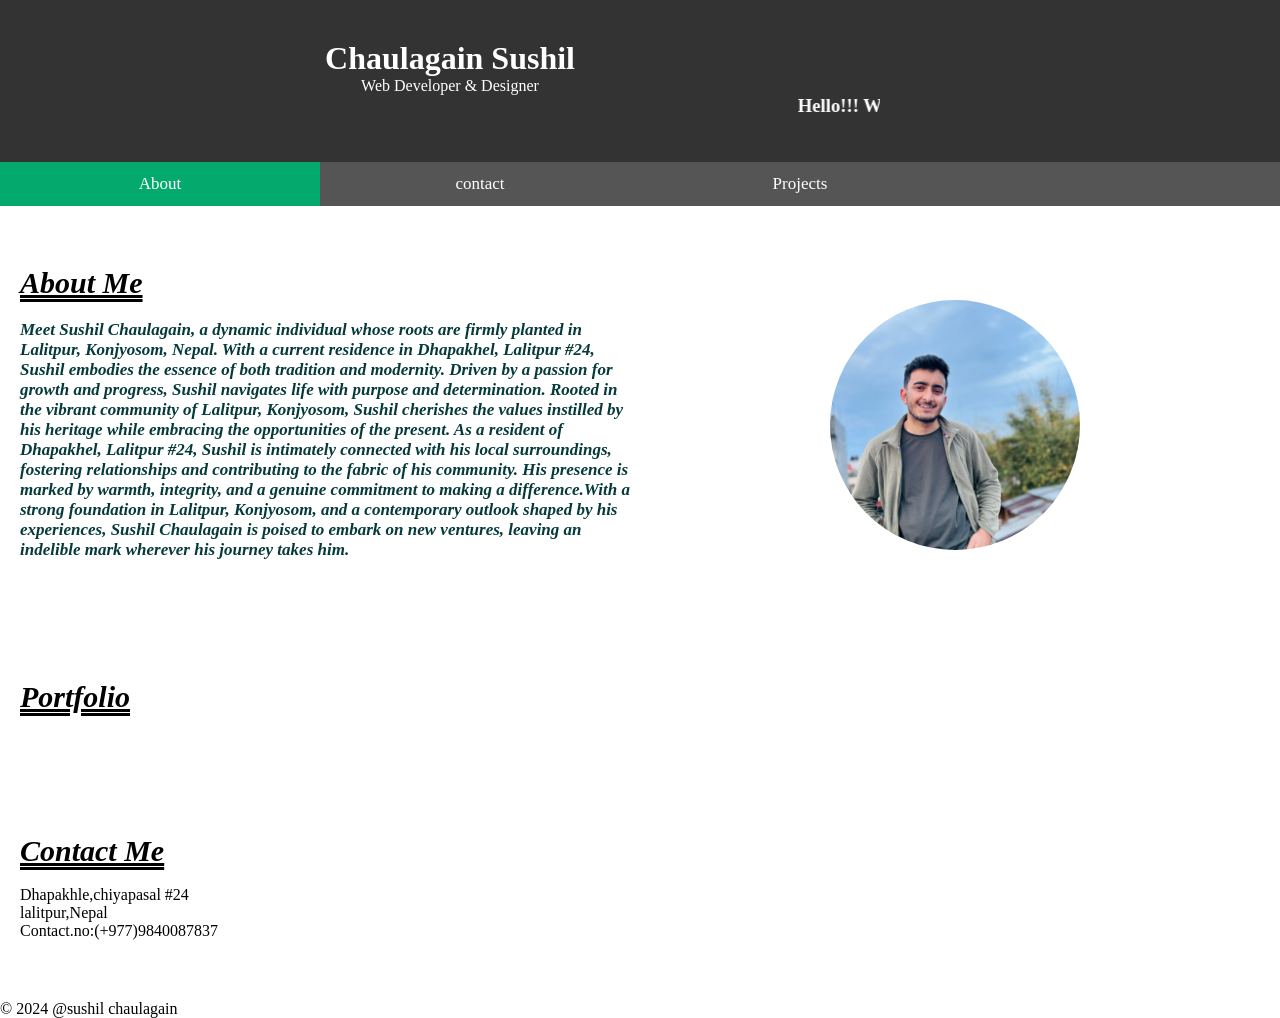
==== project_work_final copy.html @ 0f706acb "changes" ====
<!DOCTYPE html>
<html lang="en">
<head>
    <link rel="stylesheet" href="project_work_final.css">
    <meta charset="UTF-8">
    <meta name="viewport" content="width=device-width, initial-scale=1.0">
    <title>This is our final project</title>
</head>

<body>
    <header>
        <div class="container">
            <h1>Chaulagain Sushil</h1>
            <p>Web Developer & Designer</p>
            <h3><marquee behavior="" direction="">Hello!!! Welcome to my world.</marquee></h3>
        </div>
    </header>

    <nav>
        <div class="navbar">
            <a class="active" href="#">About</a>
            <a href="#">contact</a>
            <a href="#">Projects</a>
            <a href="#"></a>
          </div>
    </nav>
    <div>
        <img src="   " alt="">
    </div>

    <section id="about">
        <div class="container">
            <div id="about">
            <h2> About Me</h2>
        </div>

            <div id="image"><img align="right" align="top" padding="top right" src="images/myimage.jpg" alt="Sushil chaulagain"></div>
    
            <p id="info">
                <br>
                Meet Sushil Chaulagain, a dynamic individual whose roots are firmly planted in Lalitpur, Konjyosom, Nepal. With a current residence in Dhapakhel, Lalitpur #24, Sushil embodies the essence of both tradition and modernity.
                Driven by a passion for growth and progress, Sushil navigates life with purpose and determination. Rooted in the vibrant community of Lalitpur, Konjyosom, Sushil cherishes the values instilled by his heritage while
                embracing the opportunities of the present. As a resident of Dhapakhel, Lalitpur #24, Sushil is intimately connected with his local surroundings, fostering relationships and contributing to the fabric of his community.
                His presence is marked by warmth, integrity, and a genuine commitment to making a difference.With a strong foundation in Lalitpur, Konjyosom, and a contemporary outlook shaped by his experiences, Sushil Chaulagain is
                poised to embark on new ventures, leaving an indelible mark wherever his journey takes him.
            <br>
        </p> 

            </div>
    </section>

    <section id="portfolio">
        <div class="container">
            <h2>Portfolio</h2>
            
        </div>
    </section>
<div class="contact">
    <section >
        <div class="container">
            <h2>Contact Me</h2>
            <div>
                <br>
                <span>Dhapakhle,chiyapasal #24</span>
                <br/>
                <span>lalitpur,Nepal</span>
                <br>
                Contact.no:(+977)9840087837
                <br/>
                
            </div>
            
        </div>
    </section>


        <div id="container" >
            <p>&copy; 2024 @sushil chaulagain</p>
        </div>
    
    
</body>
</html>

    
</body>
</html>
---- project_work_final.css ----
*{
    margin: 0;
    padding: 0;
    box-sizing: border-box;
}


header{
    background-color: #333;
    color: #fff;
    padding: 20px 0;
    text-align: center;
}


nav{
    background-color: #444;
}

nav ul{
    list-style-type: none;
    text-align: center;
}

nav ul li{
    display: inline;
    margin-right: 20px;
}

nav ul li a{
    color: #fff;
    text-decoration: none;
}

nav ul li a:hover{
    text-decoration: underline;
}


.container{
    max-width: 900px;
    margin: 20auto;
    padding: 20px;
    
}

section{
    padding: 40px 0;
}


footers{
    background-color: #333;
    color: #fff;
    text-align: center;
    padding: 20px 0;
}
img{

    border-radius: 50%;
    width: 250px;
    display: block;
    
    
    
      
}
#image{

    position:relative;
    left: 200px;
  
    
  }
#info {
    font-size: 17px;
    color: rgb(6, 58, 58);
    font-weight: bold;
    font-weight: light;
    font-style: italic;
}
h2{
    font-size:30px;
    font-style: oblique;
text-decoration: double underline;
}
.navbar {
    width: 100%;
    background-color: #555;
    overflow: auto;
  }
  

  .navbar a {
    float: left;
    padding: 12px;
    color: white;
    text-decoration: none;
    font-size: 17px;
    width: 25%; 
    text-align: center; 
  }
  
  
  .navbar a:hover {
    background-color: #000;
  }
  
  
  .navbar a.active {
    background-color: #04AA6D;
  }
  
  @media screen and (max-width: 500px) {
    .navbar a {
      float: none;
      display: block;
      width: 100%;
      text-align: left;
    }
  }
  #contact{
    background-color: #04AA6D;
  }
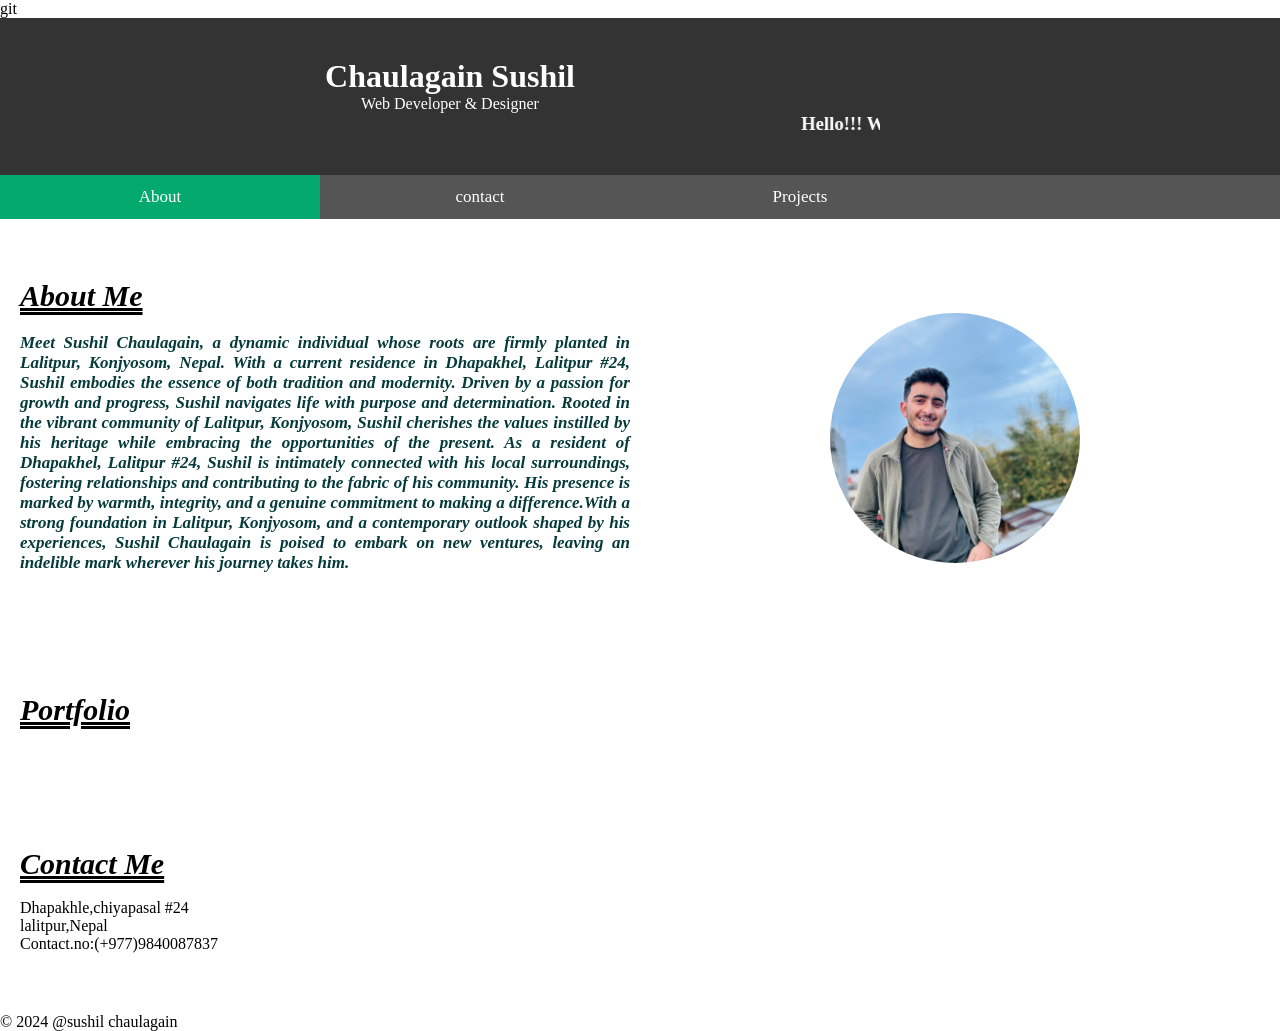
==== commit b794d2b3: "contact update" ====
--- a/project_work_final copy.html
+++ b/project_work_final copy.html
@@ -1,4 +1,4 @@
-<!DOCTYPE html>
+git<!DOCTYPE html>
 <html lang="en">
 <head>
     <link rel="stylesheet" href="project_work_final.css">
--- a/project_work_final.css
+++ b/project_work_final.css
@@ -79,6 +79,8 @@
     font-weight: bold;
     font-weight: light;
     font-style: italic;
+    text-align: justify;
+  text-justify: inter-word;
 }
 h2{
     font-size:30px;
@@ -123,4 +125,5 @@
   #contact{
     background-color: #04AA6D;
   }
+  .info
   
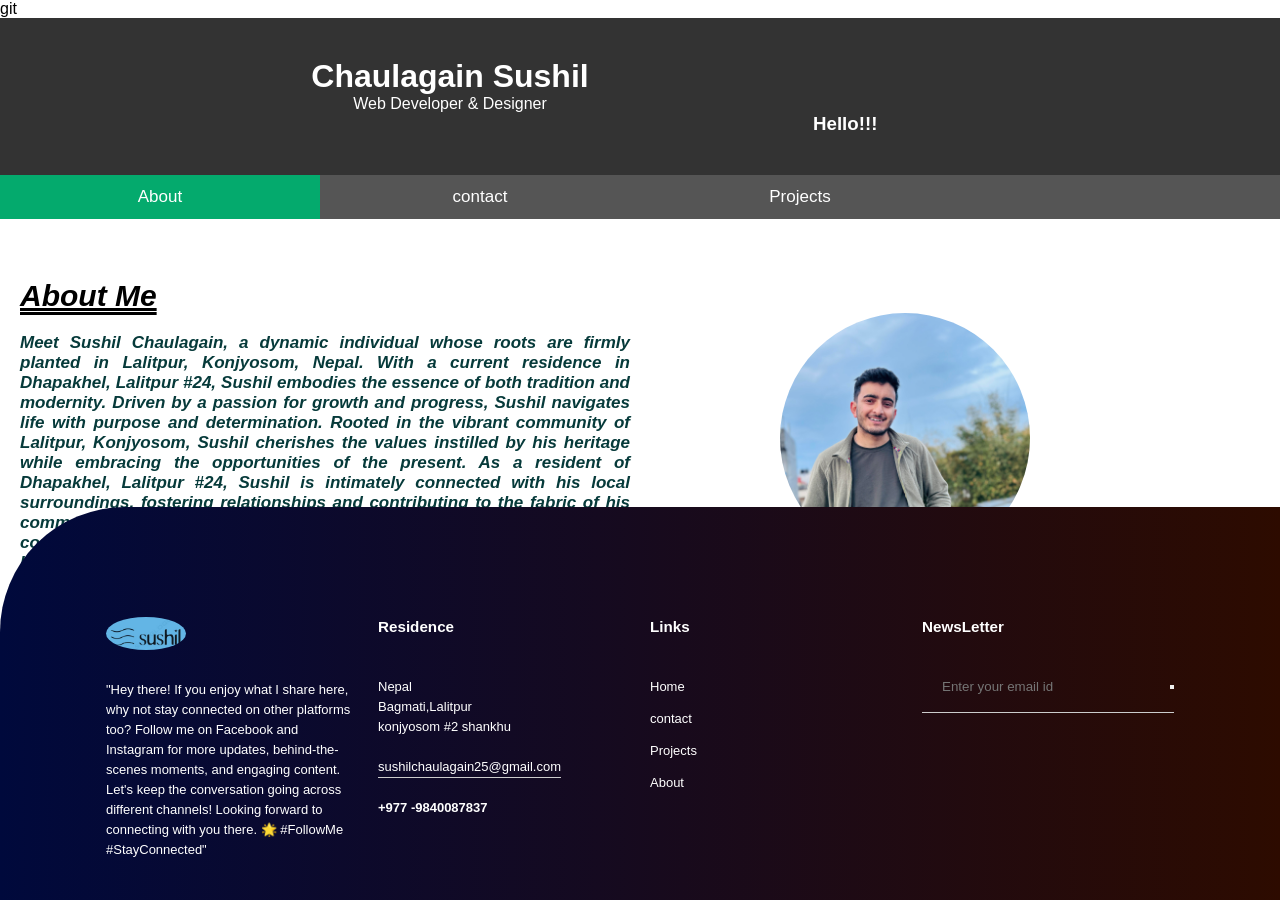
==== commit dacc23a3: "last update footer" ====
--- a/project_work_final copy.html
+++ b/project_work_final copy.html
@@ -4,12 +4,13 @@
     <link rel="stylesheet" href="project_work_final.css">
     <meta charset="UTF-8">
     <meta name="viewport" content="width=device-width, initial-scale=1.0">
-    <title>This is our final project</title>
+    <title>Sushil Chaulagain</title>
+    <script src="https://kit.fontawesome.com/bcb4f61629.js"></script>
 </head>
 
 <body>
     <header>
-        <div class="container">
+        <div  class="container">
             <h1>Chaulagain Sushil</h1>
             <p>Web Developer & Designer</p>
             <h3><marquee behavior="" direction="">Hello!!! Welcome to my world.</marquee></h3>
@@ -55,28 +56,59 @@
             
         </div>
     </section>
-<div class="contact">
-    <section >
-        <div class="container">
-            <h2>Contact Me</h2>
-            <div>
-                <br>
-                <span>Dhapakhle,chiyapasal #24</span>
-                <br/>
-                <span>lalitpur,Nepal</span>
-                <br>
-                Contact.no:(+977)9840087837
-                <br/>
-                
-            </div>
-            
-        </div>
-    </section>
+
+    <footer>
+        <div class="row">
+            <div class="col">
+                <img src="images/Nepathya_logo1.jpg" class="logo">
+                <p class="fpara">"Hey there! If you enjoy what I share here, why not stay connected on other platforms too? Follow me on Facebook and Instagram for more updates, behind-the-scenes moments, and engaging content. Let's keep the conversation going across different channels! Looking forward to connecting with you there. 🌟 #FollowMe #StayConnected"</p>
+                </div>
+                <div class="col">
+                    <h3>Residence</h3>
+                    <p>Nepal</p>
+                    <p>Bagmati,Lalitpur</p>
+                    <p>konjyosom #2 shankhu </p>
+                    <p class="email-id">sushilchaulagain25@gmail.com</p>
+                    <h4>+977 -9840087837</h4>
+
+                </div>
+                <div class="col">
+                    <h3>Links</h3>
+                    <ul>
+                        <li><a href="">Home</a></li>
+                        <li><a href="">contact</a></li>
+                        <li><a href="">Projects</a></li>
+                        <li><a href="">About</a></li>
+                    </ul>
+                </div>
+                <div class="col">
+                    <h3>NewsLetter</h3>
+                    <form >
+                        <i class="fa-regular fa-envelope"></i>
+                        <input type="email" placeholder="Enter your email id"required>
+                        <button type="submit"><i class="fa-solid fa-arrow-right"></i></button>
+                    </form>
+                    <div class="cocial~icons">
+                      
+ 
+<i class="fa-brands fa-facebook"></i>
+
+ 
+<i class="fa-brands fa-twitter"></i>
+
+ 
+<i class="fa-brands fa-whatsapp"></i>
+
+ 
+<i class="fa-brands fa-linkedin"></i>  
+ 
 
 
-        <div id="container" >
-            <p>&copy; 2024 @sushil chaulagain</p>
+                    </div>
+                </div>
         </div>
+    </footer>
+    
     
     
 </body>
--- a/project_work_final.css
+++ b/project_work_final.css
@@ -3,6 +3,7 @@
     margin: 0;
     padding: 0;
     box-sizing: border-box;
+    font-family: 'poppins', sans-serif;
 }
 
 
@@ -43,6 +44,7 @@
     margin: 20auto;
     padding: 20px;
     
+    
 }
 
 section{
@@ -69,7 +71,7 @@
 #image{
 
     position:relative;
-    left: 200px;
+    left: 150px;
   
     
   }
@@ -81,6 +83,7 @@
     font-style: italic;
     text-align: justify;
   text-justify: inter-word;
+  font-family: Arial, Helvetica, sans-serif;
 }
 h2{
     font-size:30px;
@@ -125,5 +128,102 @@
   #contact{
     background-color: #04AA6D;
   }
-  .info
+  footer{
+    width: 100%;
+    position: absolute;
+    bottom: 0;
+    background: linear-gradient(to right, #00093c,#2d0b00);
+    color: #fff;
+    padding: 100px 0 30px;
+   border-top-left-radius: 125px;
+   font-size:13px ;
+   line-height: 20px;
+   z-index: 10;
+   left: 0;
+
+  }
+  .row{
+width:85% ;
+margin: auto;
+display: flex;
+flex-wrap: wrap;
+align-items: flex-start;
+justify-content: space-between;
+  }
+  .col{
+    flex-basis: 25%;
+    padding: 10px;
+
+  }
+  .logo{
+    width: 80px;
+    margin-bottom: 30px;
+  }
+  .col h3{
+    width: fit-content;
+    margin-bottom: 40px;
+    position: relative;
+  }
+  .email-id{
+    width: fit-content;
+    border-bottom: 1px solid #ccc;
+    margin: 20px 0;
+
+  }
+  ul li{
+    list-style: none;
+    margin-bottom: 12px;
+  }
+  ul li a{
+    text-decoration: none;
+    color: #fff;
+  }
+  form{
+padding-bottom: 15px;
+display: flex;
+align-items: center;
+justify-content: space-between;
+border-bottom: 1px solid #ccc;
+margin-bottom: 50px;
+  }
+  .fpara{
+    text-justify: inter-word;
+  }
+  form .fa-regular{
+    font-size: 18px;
+    margin: 10px;
+  
+  }
+  form input{
+    width:100%;
+    background: transparent;
+    color: #ccc;
+    border:0 ;
+    outline: none;
+
+  }
+  form buttom{
+    background: transparent;
+    border: 0;
+    outline: none;
+    cursor: pointer;
+  }
+  form buttom .fa-solid{
+    font-size: 16px;
+    color: #ccc;
+  }
+  .cocial~icons .fa-brands{
+width: 40px;
+height: 40px;
+border-radius: 50%;
+text-align: center;
+line-height: 40px;
+font-size: 20px;
+color: #000;
+background: #fff;
+margin-right: 15px;
+cursor: pointer;
+
+  }
+
   
